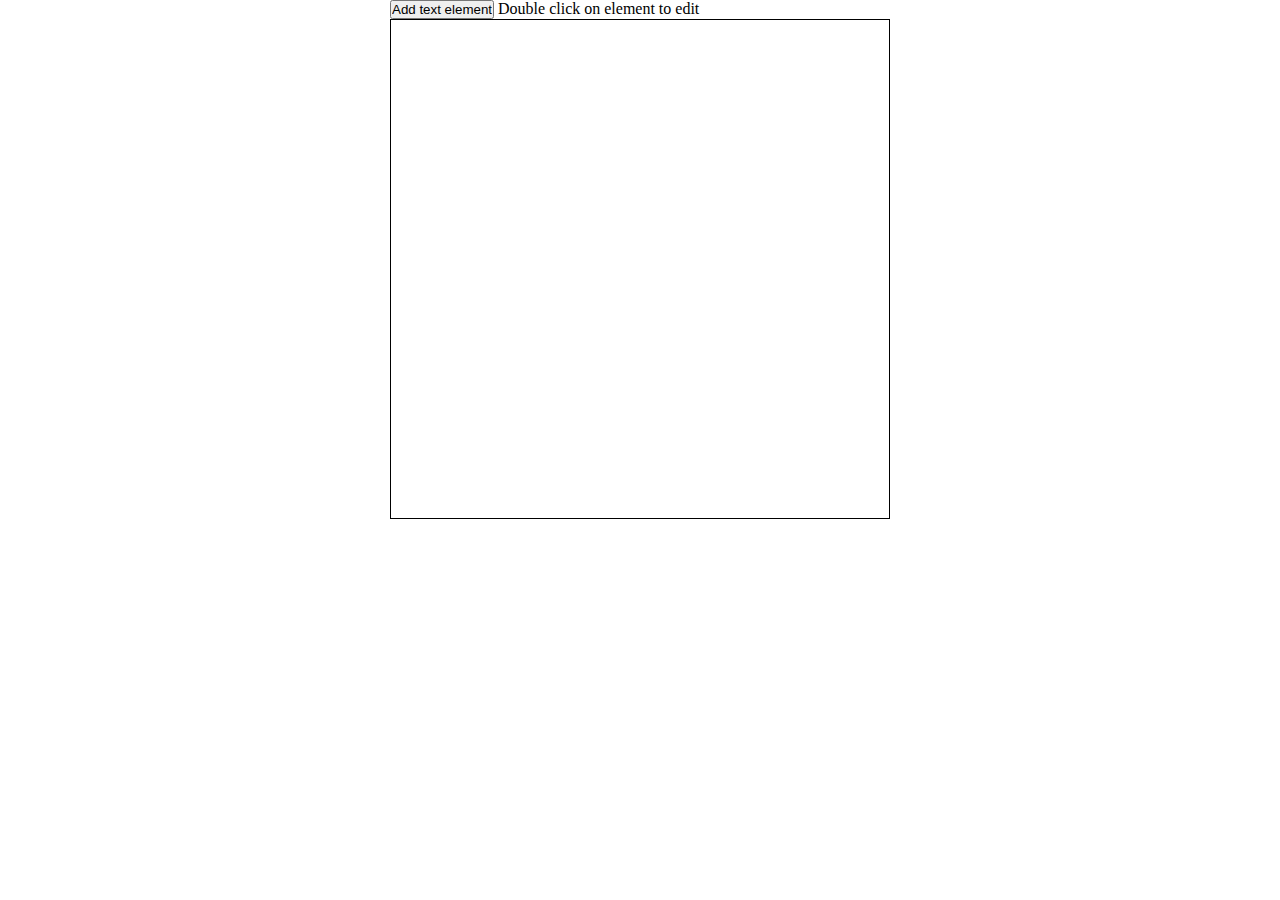
==== index.html @ dc9b9a27 "Initial commit" ====
<!DOCTYPE html>
<html>
<head>
	<title>Drag and drop</title>
    <link rel="stylesheet" href="style.css">
</head>
<body>
    <div class="main">
        <input id="add-drag-text" type="button" value="Add text element"> Double click on element to edit
        <div class="drag-zone" id="drag-zone"></div>
    </div>
    <script src="script.js"></script>
</body>
</html>
---- style.css ----
* {
    box-sizing: border-box;
    margin: 0;
    padding: 0;
}

.main {
    margin: 0 auto;
    width: 500px;
}

.drag-zone {
    border: 1px solid black;
    height: 500px;
    width: 500px;
    overflow: hidden;
    position: relative;
}

.drag-text {
    border: 1px dashed black;
    position: absolute;
}
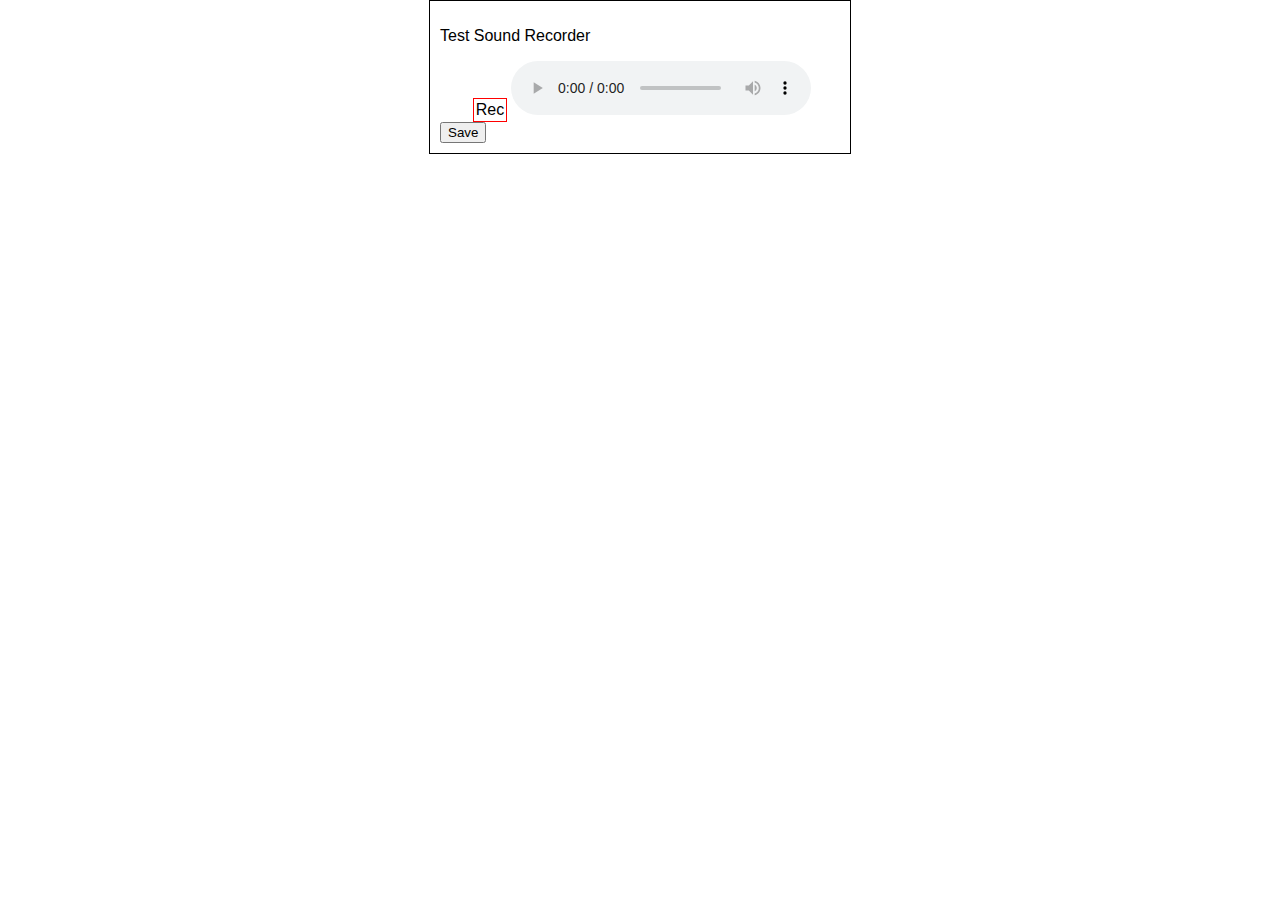
==== commit 9895f39a: "Audio recorder" ====
--- a/index.html
+++ b/index.html
@@ -1,14 +1 @@
-<!DOCTYPE html>
-<html>
-<head>
-	<title>Drag and drop</title>
-    <link rel="stylesheet" href="style.css">
-</head>
-<body>
-    <div class="main">
-        <input id="add-drag-text" type="button" value="Add text element"> Double click on element to edit
-        <div class="drag-zone" id="drag-zone"></div>
-    </div>
-    <script src="script.js"></script>
-</body>
-</html>+<!DOCTYPE html><html lang="en"><head><meta charset="utf-8"><meta name="viewport" content="width=device-width,initial-scale=1,shrink-to-fit=no"><meta name="theme-color" content="#000000"><link rel="manifest" href="/manifest.json"><link rel="shortcut icon" href="/favicon.ico"><title>React App</title><link href="/static/css/main.bb2e28af.css" rel="stylesheet"></head><body><noscript>You need to enable JavaScript to run this app.</noscript><div id="root"></div><script type="text/javascript" src="/static/js/main.44f39b8d.js"></script></body></html>--- a/static/css/main.bb2e28af.css
+++ b/static/css/main.bb2e28af.css
@@ -0,0 +1,2 @@
+body{margin:0;padding:0;font-family:sans-serif}.App{text-align:center}.App-logo{-webkit-animation:App-logo-spin infinite 20s linear;animation:App-logo-spin infinite 20s linear;height:80px}.App-header{background-color:#222;height:150px;padding:20px;color:#fff}.App-title{font-size:1.5em}.App-intro{font-size:large}.block-contaiter{display:-ms-flexbox;display:flex;-ms-flex-pack:distribute;justify-content:space-around;-ms-flex-wrap:wrap;flex-wrap:wrap}.text-block{padding:10px;border:1px solid;width:400px;word-wrap:break-word}.text-block--text{display:inline-block;width:100%;text-align:left}.text-block--action{display:inline-block;border:1px solid red;margin:0 4px;padding:2px;cursor:pointer}.text-block--audio-controll{display:-ms-flexbox;display:flex;width:100%}
+/*# sourceMappingURL=main.bb2e28af.css.map*/